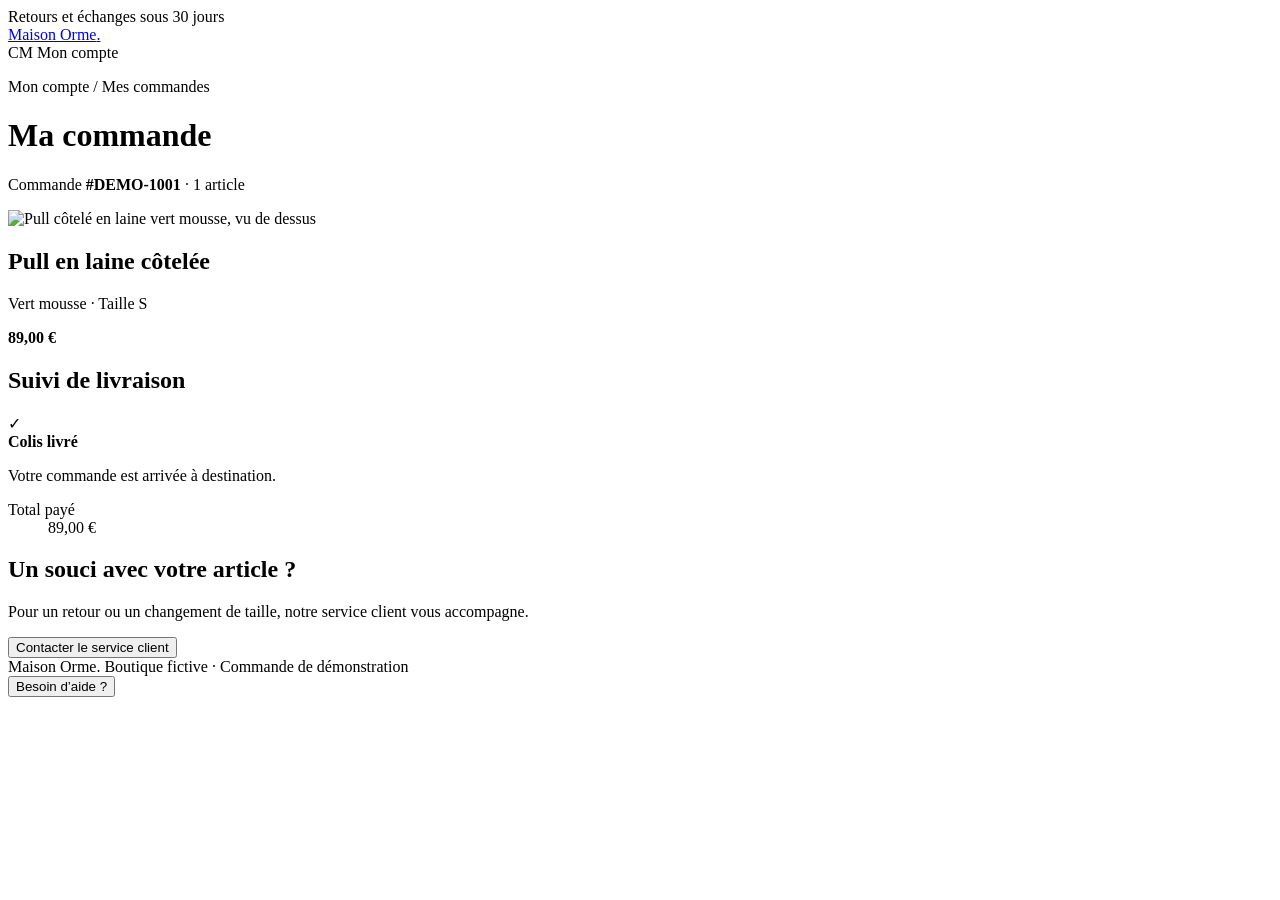
==== interface/index.html @ 3cd810bd "Ajouter la boutique SAV et son intégration LangSmith Studio" ====
<!doctype html>
<html lang="fr">
<head>
  <meta charset="utf-8">
  <meta name="viewport" content="width=device-width, initial-scale=1">
  <meta name="description" content="Retrouvez votre commande et contactez le service client de Maison Orme.">
  <title>Ma commande · Maison Orme</title>
  <link rel="stylesheet" href="/theme.css">
  <link rel="stylesheet" href="/boutique.css">
  <script src="/chat.js" defer></script>
</head>
<body id="accueil">
  <div class="announcement">Retours et échanges sous 30 jours</div>
  <header class="site-header">
    <div class="shell header-inner">
      <a class="wordmark" href="#accueil">Maison Orme<span>.</span></a>
      <div class="account"><span class="initials" aria-hidden="true">CM</span> <span>Mon compte</span></div>
    </div>
  </header>

  <main class="shell">
    <p class="breadcrumb">Mon compte <span aria-hidden="true">/</span> Mes commandes</p>
    <div class="order-heading">
      <h1>Ma commande</h1>
      <p>Commande <strong>#DEMO-1001</strong> <span class="separator" aria-hidden="true">·</span> 1 article</p>
    </div>

    <div class="order-layout">
      <article class="product" aria-labelledby="product-name">
        <div class="product-photo">
          <img src="/pull.webp" alt="Pull côtelé en laine vert mousse, vu de dessus" width="900" height="600">
        </div>
        <div class="product-info">
          <div>
            <h2 id="product-name">Pull en laine côtelée</h2>
            <p><span class="swatch" aria-hidden="true"></span> Vert mousse <span class="separator" aria-hidden="true">·</span> Taille S</p>
          </div>
          <strong class="price">89,00 €</strong>
        </div>
      </article>

      <aside class="order-sidebar" aria-label="Suivi et assistance">
        <section class="delivery">
          <h2>Suivi de livraison</h2>
          <div class="timeline">
            <span class="check" aria-hidden="true">✓</span>
            <div>
              <strong>Colis livré</strong>
              <p>Votre commande est arrivée à destination.</p>
            </div>
          </div>
          <dl class="order-total">
            <dt>Total payé</dt><dd>89,00 €</dd>
          </dl>
        </section>

        <section class="help">
          <h2>Un souci avec votre article ?</h2>
          <p>Pour un retour ou un changement de taille, notre service client vous accompagne.</p>
          <button class="contact" type="button" data-open-chat>Contacter le service client</button>
        </section>
      </aside>
    </div>
  </main>

  <footer class="site-footer">
    <div class="shell footer-inner">
      <span class="wordmark">Maison Orme<span>.</span></span>
      <span>Boutique fictive · Commande de démonstration</span>
    </div>
  </footer>

  <div class="chat">
    <section id="chat-panel" class="chat-panel" aria-labelledby="chat-title" hidden>
      <header class="chat-header">
        <span class="chat-avatar" aria-hidden="true">O.</span>
        <div class="chat-heading">
          <h2 id="chat-title">Service client</h2>
          <p>Maison Orme</p>
        </div>
        <button id="close-chat" class="icon-button" type="button" aria-label="Fermer le chat">×</button>
      </header>
      <div id="chat-log" class="chat-log" role="log" aria-live="polite" aria-relevant="additions text">
        <p class="message agent">Bonjour ! Je peux vous aider à retourner votre pull ou à l’échanger. Que souhaitez-vous faire ?</p>
      </div>
      <div id="chat-actions" class="chat-actions" aria-label="Réponses rapides"></div>
      <form id="chat-form" class="chat-form">
        <input id="chat-input" aria-label="Votre message" placeholder="Écrivez votre message…" maxlength="1000" autocomplete="off" required>
        <button id="send-chat" class="send-button" type="submit" aria-label="Envoyer">
          <span aria-hidden="true">↑</span>
        </button>
      </form>
    </section>
    <button type="button" class="chat-launcher" id="chat-launcher" aria-expanded="false" aria-controls="chat-panel">
      <span class="bubble-icon" aria-hidden="true"><i></i><i></i><i></i></span>
      <span>Besoin d’aide ?</span>
    </button>
  </div>
</body>
</html>
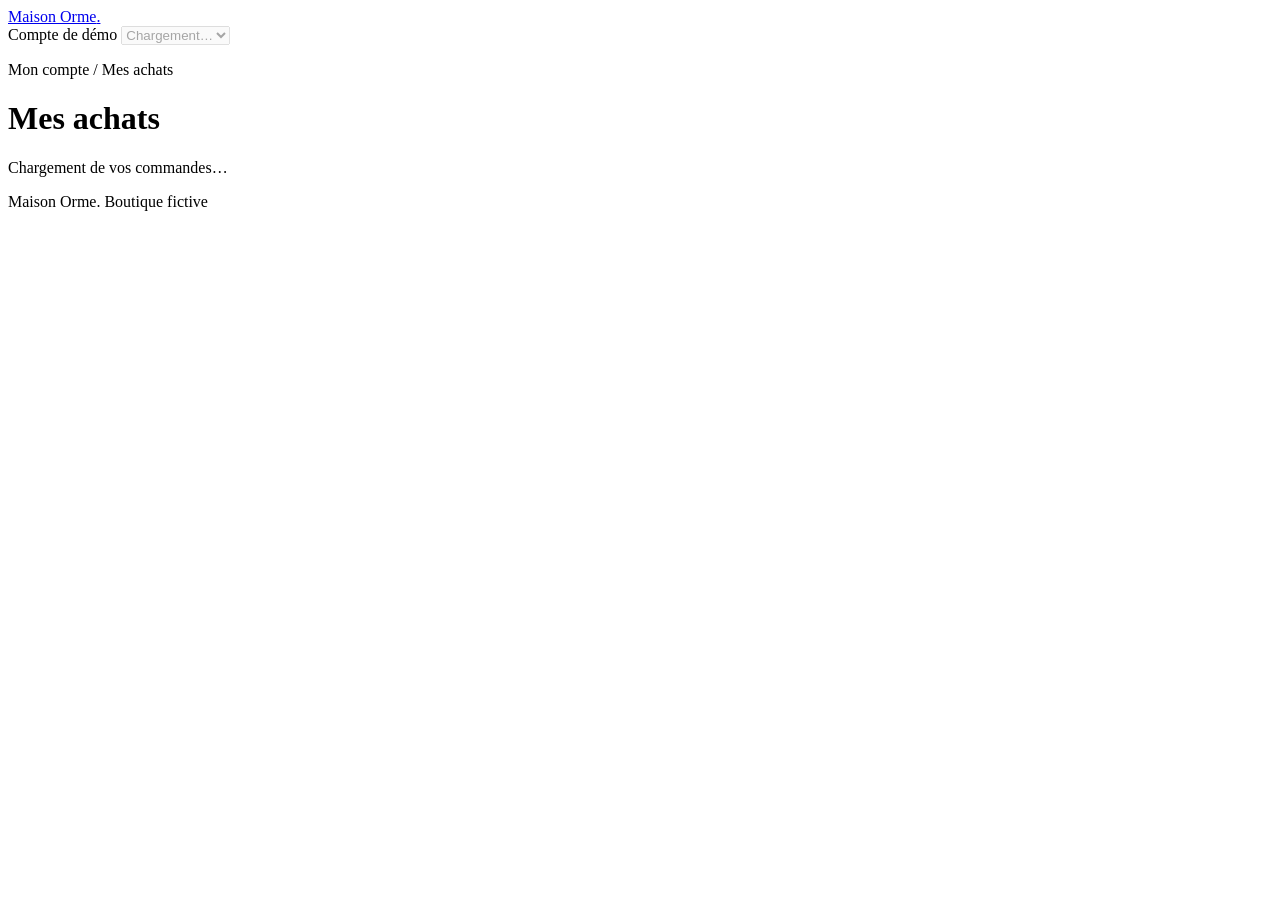
==== commit a3c203fb: "Étendre la boutique et le parcours SAV par commande" ====
--- a/interface/index.html
+++ b/interface/index.html
@@ -3,70 +3,37 @@
 <head>
   <meta charset="utf-8">
   <meta name="viewport" content="width=device-width, initial-scale=1">
-  <meta name="description" content="Retrouvez votre commande et contactez le service client de Maison Orme.">
-  <title>Ma commande · Maison Orme</title>
+  <meta name="description" content="Retrouvez vos achats et contactez le service client de Maison Orme.">
+  <title>Mes achats · Maison Orme</title>
   <link rel="stylesheet" href="/theme.css">
   <link rel="stylesheet" href="/boutique.css">
-  <script src="/chat.js" defer></script>
+  <script type="module" src="/achats.js"></script>
 </head>
 <body id="accueil">
-  <div class="announcement">Retours et échanges sous 30 jours</div>
   <header class="site-header">
     <div class="shell header-inner">
       <a class="wordmark" href="#accueil">Maison Orme<span>.</span></a>
-      <div class="account"><span class="initials" aria-hidden="true">CM</span> <span>Mon compte</span></div>
+      <div class="account">
+        <label for="customer">Compte de démo</label>
+        <select id="customer" disabled><option>Chargement…</option></select>
+      </div>
     </div>
   </header>
 
   <main class="shell">
-    <p class="breadcrumb">Mon compte <span aria-hidden="true">/</span> Mes commandes</p>
+    <p class="breadcrumb">Mon compte <span aria-hidden="true">/</span> Mes achats</p>
     <div class="order-heading">
-      <h1>Ma commande</h1>
-      <p>Commande <strong>#DEMO-1001</strong> <span class="separator" aria-hidden="true">·</span> 1 article</p>
+      <h1>Mes achats</h1>
+      <p id="orders-status" role="status">Chargement de vos commandes…</p>
     </div>
-
-    <div class="order-layout">
-      <article class="product" aria-labelledby="product-name">
-        <div class="product-photo">
-          <img src="/pull.webp" alt="Pull côtelé en laine vert mousse, vu de dessus" width="900" height="600">
-        </div>
-        <div class="product-info">
-          <div>
-            <h2 id="product-name">Pull en laine côtelée</h2>
-            <p><span class="swatch" aria-hidden="true"></span> Vert mousse <span class="separator" aria-hidden="true">·</span> Taille S</p>
-          </div>
-          <strong class="price">89,00 €</strong>
-        </div>
-      </article>
-
-      <aside class="order-sidebar" aria-label="Suivi et assistance">
-        <section class="delivery">
-          <h2>Suivi de livraison</h2>
-          <div class="timeline">
-            <span class="check" aria-hidden="true">✓</span>
-            <div>
-              <strong>Colis livré</strong>
-              <p>Votre commande est arrivée à destination.</p>
-            </div>
-          </div>
-          <dl class="order-total">
-            <dt>Total payé</dt><dd>89,00 €</dd>
-          </dl>
-        </section>
-
-        <section class="help">
-          <h2>Un souci avec votre article ?</h2>
-          <p>Pour un retour ou un changement de taille, notre service client vous accompagne.</p>
-          <button class="contact" type="button" data-open-chat>Contacter le service client</button>
-        </section>
-      </aside>
-    </div>
+    <button class="contact" id="retry-orders" type="button" hidden>Réessayer</button>
+    <ul id="orders" class="orders" aria-label="Historique des commandes"></ul>
   </main>
 
   <footer class="site-footer">
     <div class="shell footer-inner">
       <span class="wordmark">Maison Orme<span>.</span></span>
-      <span>Boutique fictive · Commande de démonstration</span>
+      <span>Boutique fictive</span>
     </div>
   </footer>
 
@@ -76,13 +43,15 @@
         <span class="chat-avatar" aria-hidden="true">O.</span>
         <div class="chat-heading">
           <h2 id="chat-title">Service client</h2>
-          <p>Maison Orme</p>
+          <p id="chat-order"></p>
         </div>
         <button id="close-chat" class="icon-button" type="button" aria-label="Fermer le chat">×</button>
       </header>
-      <div id="chat-log" class="chat-log" role="log" aria-live="polite" aria-relevant="additions text">
-        <p class="message agent">Bonjour ! Je peux vous aider à retourner votre pull ou à l’échanger. Que souhaitez-vous faire ?</p>
+      <div class="chat-product" hidden>
+        <label for="chat-product">Article concerné</label>
+        <select id="chat-product"></select>
       </div>
+      <div id="chat-log" class="chat-log" role="log" aria-live="polite" aria-relevant="additions text"></div>
       <div id="chat-actions" class="chat-actions" aria-label="Réponses rapides"></div>
       <form id="chat-form" class="chat-form">
         <input id="chat-input" aria-label="Votre message" placeholder="Écrivez votre message…" maxlength="1000" autocomplete="off" required>
@@ -91,10 +60,28 @@
         </button>
       </form>
     </section>
-    <button type="button" class="chat-launcher" id="chat-launcher" aria-expanded="false" aria-controls="chat-panel">
-      <span class="bubble-icon" aria-hidden="true"><i></i><i></i><i></i></span>
-      <span>Besoin d’aide ?</span>
-    </button>
   </div>
+  <template id="order-card">
+    <li class="order-card">
+      <div class="order-meta">
+        <p>Commande <strong class="order-id"></strong><span class="separator" aria-hidden="true">·</span><time></time></p>
+        <span class="order-state"></span>
+      </div>
+      <ul class="order-items" aria-label="Articles de la commande"></ul>
+      <div class="order-summary">
+        <p>Total <strong class="order-total price"></strong></p>
+        <button class="contact" type="button" aria-controls="chat-panel" aria-expanded="false">Contacter le SAV</button>
+      </div>
+    </li>
+  </template>
+  <template id="order-item">
+    <li class="order-item">
+      <div>
+        <strong class="product-name"></strong>
+        <p class="variant"></p>
+      </div>
+      <span class="price"></span>
+    </li>
+  </template>
 </body>
 </html>
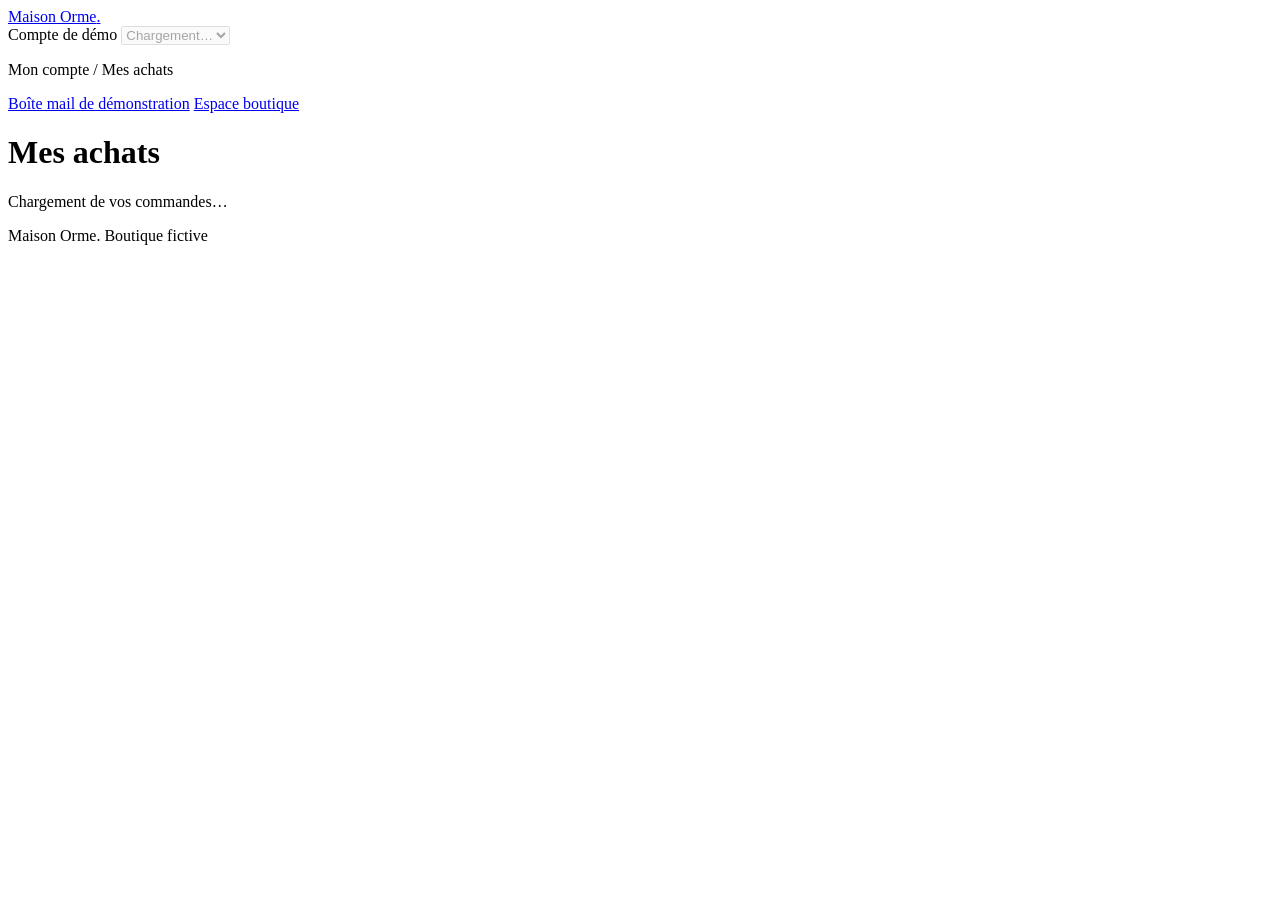
==== commit 3c40ea50: "Refondre le parcours SAV des commandes livrées" ====
--- a/interface/index.html
+++ b/interface/index.html
@@ -22,6 +22,10 @@
 
   <main class="shell">
     <p class="breadcrumb">Mon compte <span aria-hidden="true">/</span> Mes achats</p>
+    <nav class="sav-nav" aria-label="Démonstration SAV">
+      <a id="sav-mail" href="/sav/mail/CLI-001">Boîte mail de démonstration</a>
+      <a href="/boutique/sav">Espace boutique</a>
+    </nav>
     <div class="order-heading">
       <h1>Mes achats</h1>
       <p id="orders-status" role="status">Chargement de vos commandes…</p>
@@ -47,10 +51,6 @@
         </div>
         <button id="close-chat" class="icon-button" type="button" aria-label="Fermer le chat">×</button>
       </header>
-      <div class="chat-product" hidden>
-        <label for="chat-product">Article concerné</label>
-        <select id="chat-product"></select>
-      </div>
       <div id="chat-log" class="chat-log" role="log" aria-live="polite" aria-relevant="additions text"></div>
       <div id="chat-actions" class="chat-actions" aria-label="Réponses rapides"></div>
       <form id="chat-form" class="chat-form">
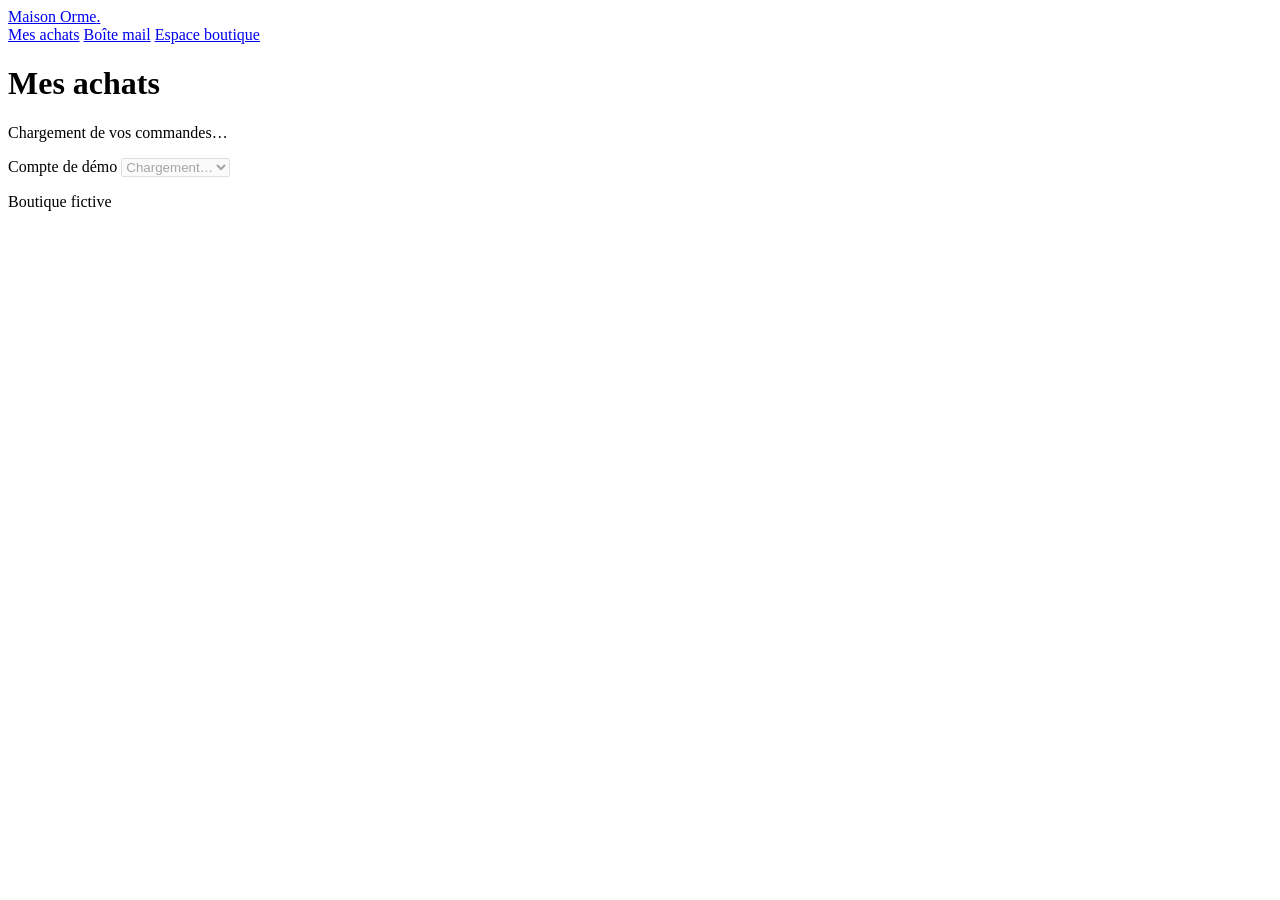
==== commit 19714f12: "Adopter un style sombre et minimaliste pour la démo SAV" ====
--- a/interface/index.html
+++ b/interface/index.html
@@ -9,26 +9,28 @@
   <link rel="stylesheet" href="/boutique.css">
   <script type="module" src="/achats.js"></script>
 </head>
-<body id="accueil">
+<body>
   <header class="site-header">
     <div class="shell header-inner">
-      <a class="wordmark" href="#accueil">Maison Orme<span>.</span></a>
-      <div class="account">
-        <label for="customer">Compte de démo</label>
-        <select id="customer" disabled><option>Chargement…</option></select>
-      </div>
+      <a class="wordmark" href="/mes-achats">Maison Orme<span>.</span></a>
+      <nav class="site-nav" aria-label="Navigation">
+        <a href="/mes-achats" aria-current="page">Mes achats</a>
+        <a id="sav-mail" href="/sav/mail/CLI-001">Boîte mail</a>
+        <a href="/boutique/sav">Espace boutique</a>
+      </nav>
     </div>
   </header>
 
   <main class="shell">
-    <p class="breadcrumb">Mon compte <span aria-hidden="true">/</span> Mes achats</p>
-    <nav class="sav-nav" aria-label="Démonstration SAV">
-      <a id="sav-mail" href="/sav/mail/CLI-001">Boîte mail de démonstration</a>
-      <a href="/boutique/sav">Espace boutique</a>
-    </nav>
-    <div class="order-heading">
-      <h1>Mes achats</h1>
-      <p id="orders-status" role="status">Chargement de vos commandes…</p>
+    <div class="page-heading purchase-heading">
+      <div>
+        <h1>Mes achats</h1>
+        <p id="orders-status" role="status">Chargement de vos commandes…</p>
+      </div>
+      <div class="account">
+        <label for="customer">Compte de démo</label>
+        <select class="control" id="customer" disabled><option>Chargement…</option></select>
+      </div>
     </div>
     <button class="contact" id="retry-orders" type="button" hidden>Réessayer</button>
     <ul id="orders" class="orders" aria-label="Historique des commandes"></ul>
@@ -36,7 +38,6 @@
 
   <footer class="site-footer">
     <div class="shell footer-inner">
-      <span class="wordmark">Maison Orme<span>.</span></span>
       <span>Boutique fictive</span>
     </div>
   </footer>
@@ -44,7 +45,6 @@
   <div class="chat">
     <section id="chat-panel" class="chat-panel" aria-labelledby="chat-title" hidden>
       <header class="chat-header">
-        <span class="chat-avatar" aria-hidden="true">O.</span>
         <div class="chat-heading">
           <h2 id="chat-title">Service client</h2>
           <p id="chat-order"></p>
@@ -54,8 +54,8 @@
       <div id="chat-log" class="chat-log" role="log" aria-live="polite" aria-relevant="additions text"></div>
       <div id="chat-actions" class="chat-actions" aria-label="Réponses rapides"></div>
       <form id="chat-form" class="chat-form">
-        <input id="chat-input" aria-label="Votre message" placeholder="Écrivez votre message…" maxlength="1000" autocomplete="off" required>
-        <button id="send-chat" class="send-button" type="submit" aria-label="Envoyer">
+        <input class="control" id="chat-input" aria-label="Votre message" placeholder="Écrivez votre message…" maxlength="1000" autocomplete="off" required>
+        <button id="send-chat" class="contact send-button" type="submit" aria-label="Envoyer">
           <span aria-hidden="true">↑</span>
         </button>
       </form>
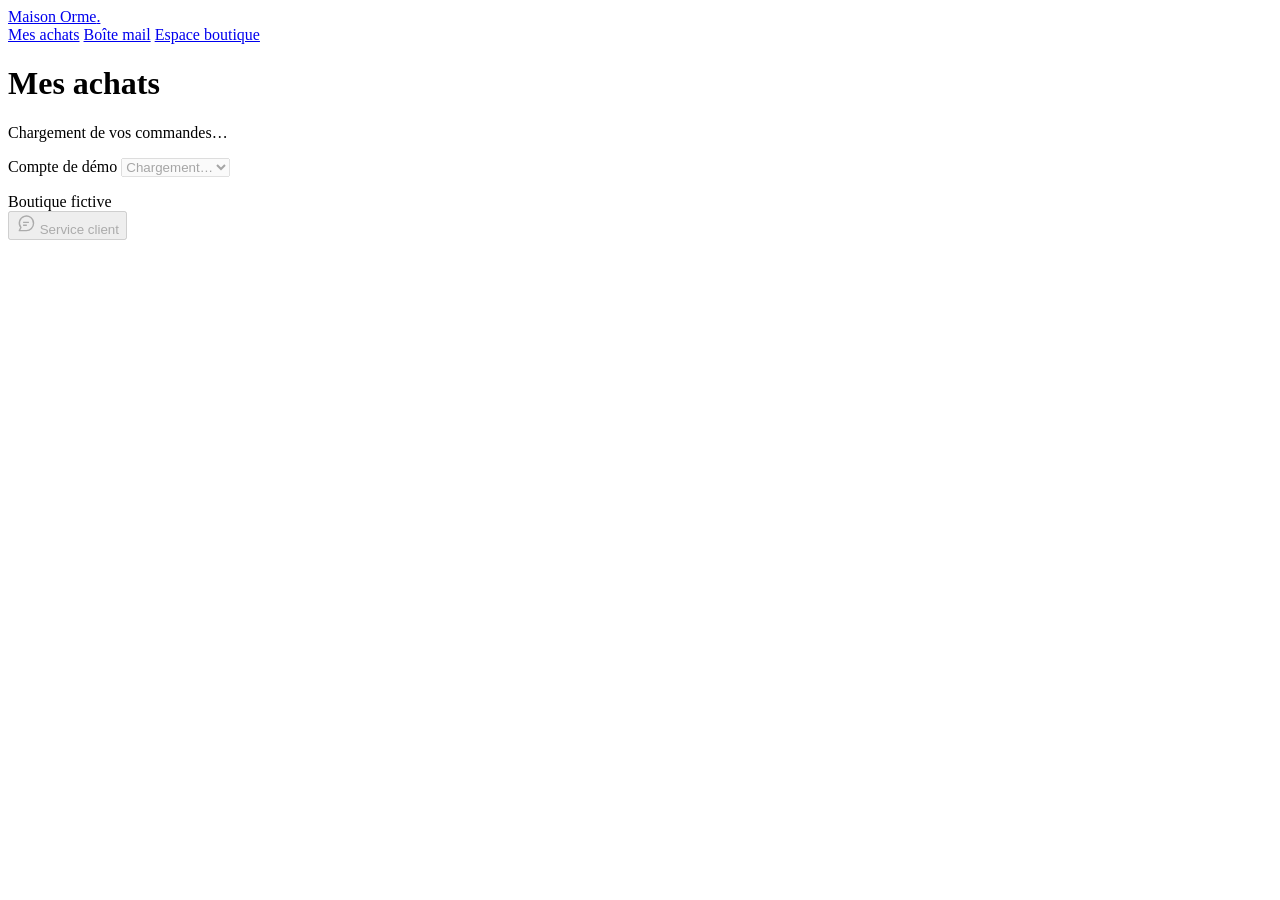
==== commit af7af761: "Passer le workflow SAV en anglais et migrer les anciens checkpoints Renomme les nœuds, clés d'état e" ====
--- a/interface/index.html
+++ b/interface/index.html
@@ -6,17 +6,17 @@
   <meta name="description" content="Retrouvez vos achats et contactez le service client de Maison Orme.">
   <title>Mes achats · Maison Orme</title>
   <link rel="stylesheet" href="/theme.css">
-  <link rel="stylesheet" href="/boutique.css">
-  <script type="module" src="/achats.js"></script>
+  <link rel="stylesheet" href="/shop.css">
+  <script type="module" src="/orders.js"></script>
 </head>
 <body>
   <header class="site-header">
     <div class="shell header-inner">
-      <a class="wordmark" href="/mes-achats">Maison Orme<span>.</span></a>
+      <a class="wordmark" href="/orders">Maison Orme<span>.</span></a>
       <nav class="site-nav" aria-label="Navigation">
-        <a href="/mes-achats" aria-current="page">Mes achats</a>
-        <a id="sav-mail" href="/sav/mail/CLI-001">Boîte mail</a>
-        <a href="/boutique/sav">Espace boutique</a>
+        <a href="/orders" aria-current="page">Mes achats</a>
+        <a id="support-mailbox" href="/support/mailbox/CLI-001">Boîte mail</a>
+        <a href="/shop/support">Espace boutique</a>
       </nav>
     </div>
   </header>
@@ -43,16 +43,22 @@
   </footer>
 
   <div class="chat">
+    <button id="open-chat" class="chat-launcher" type="button" aria-controls="chat-panel" aria-expanded="false" disabled>
+      <svg aria-hidden="true" width="20" height="20" viewBox="0 0 24 24" fill="none" stroke="currentColor" stroke-width="1.65" stroke-linejoin="round">
+        <path d="M21 11.5a8.5 8.5 0 0 1-8.5 8.5H4l1.9-3.8a8.5 8.5 0 1 1 15.1-4.7Z"/>
+        <path d="M8.5 10h7M8.5 13.5H13"/>
+      </svg>
+      Service client
+    </button>
     <section id="chat-panel" class="chat-panel" aria-labelledby="chat-title" hidden>
       <header class="chat-header">
         <div class="chat-heading">
           <h2 id="chat-title">Service client</h2>
-          <p id="chat-order"></p>
+          <p id="chat-customer"></p>
         </div>
         <button id="close-chat" class="icon-button" type="button" aria-label="Fermer le chat">×</button>
       </header>
       <div id="chat-log" class="chat-log" role="log" aria-live="polite" aria-relevant="additions text"></div>
-      <div id="chat-actions" class="chat-actions" aria-label="Réponses rapides"></div>
       <form id="chat-form" class="chat-form">
         <input class="control" id="chat-input" aria-label="Votre message" placeholder="Écrivez votre message…" maxlength="1000" autocomplete="off" required>
         <button id="send-chat" class="contact send-button" type="submit" aria-label="Envoyer">
@@ -70,7 +76,6 @@
       <ul class="order-items" aria-label="Articles de la commande"></ul>
       <div class="order-summary">
         <p>Total <strong class="order-total price"></strong></p>
-        <button class="contact" type="button" aria-controls="chat-panel" aria-expanded="false">Contacter le SAV</button>
       </div>
     </li>
   </template>
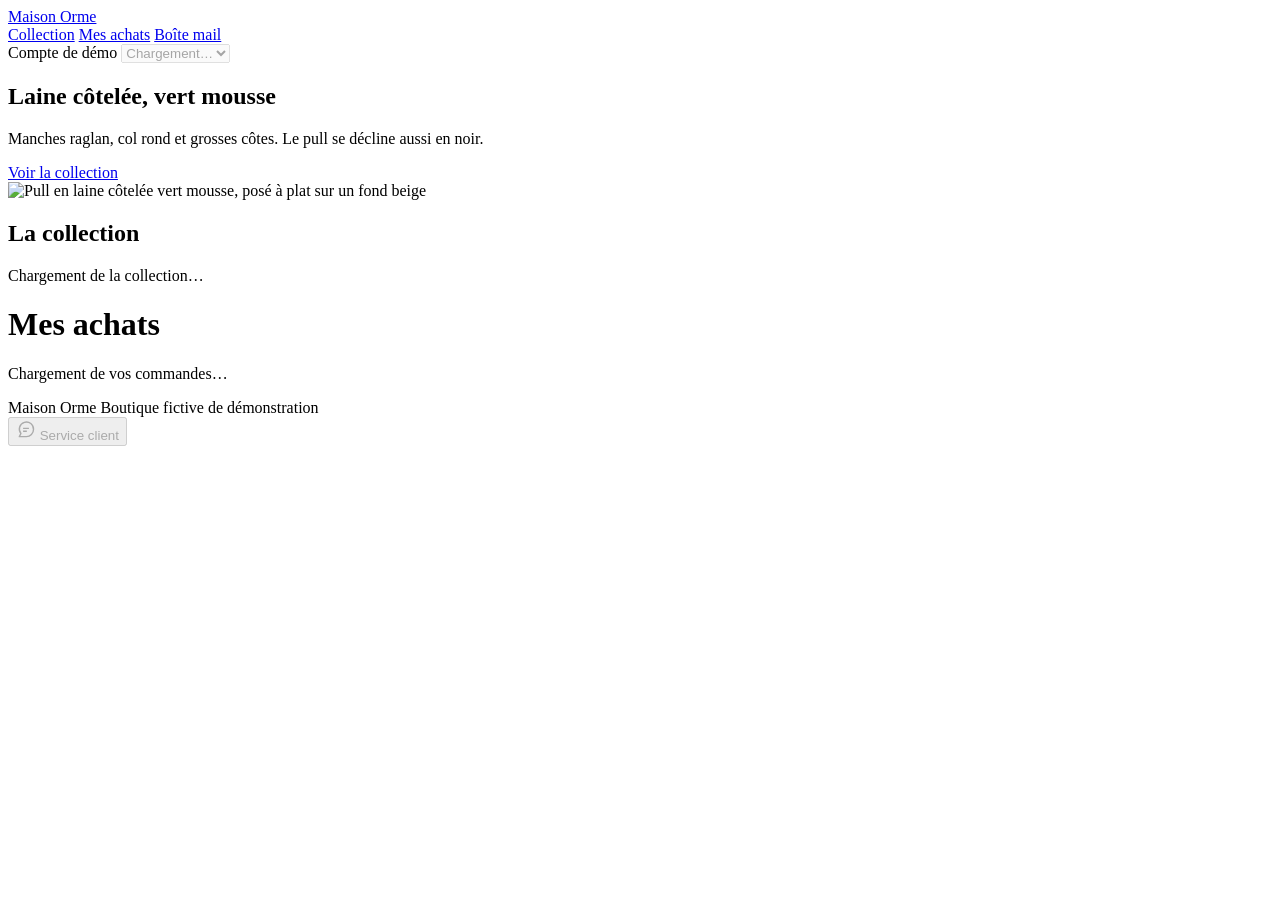
==== commit 92000dc5: "Faire confirmer la demande SAV par le client et refondre la démo Graphe : - validate_request récapit" ====
--- a/interface/index.html
+++ b/interface/index.html
@@ -3,42 +3,67 @@
 <head>
   <meta charset="utf-8">
   <meta name="viewport" content="width=device-width, initial-scale=1">
-  <meta name="description" content="Retrouvez vos achats et contactez le service client de Maison Orme.">
-  <title>Mes achats · Maison Orme</title>
+  <meta name="description" content="Découvrez la collection, retrouvez vos achats et contactez le service client de Maison Orme.">
+  <title>Collection · Maison Orme</title>
+  <script>document.documentElement.dataset.view = location.pathname === "/orders" ? "orders" : "collection";</script>
+  <link rel="stylesheet" href="https://fonts.googleapis.com/css2?family=Jost:wght@300..600&display=swap">
   <link rel="stylesheet" href="/theme.css">
   <link rel="stylesheet" href="/shop.css">
+  <script type="module" src="/catalogue.js"></script>
   <script type="module" src="/orders.js"></script>
 </head>
 <body>
   <header class="site-header">
     <div class="shell header-inner">
-      <a class="wordmark" href="/orders">Maison Orme<span>.</span></a>
+      <a class="wordmark" href="/" data-view="collection">Maison Orme</a>
       <nav class="site-nav" aria-label="Navigation">
-        <a href="/orders" aria-current="page">Mes achats</a>
+        <a href="/" data-view="collection">Collection</a>
+        <a href="/orders" data-view="orders">Mes achats</a>
         <a id="support-mailbox" href="/support/mailbox/CLI-001">Boîte mail</a>
-        <a href="/shop/support">Espace boutique</a>
       </nav>
-    </div>
-  </header>
-
-  <main class="shell">
-    <div class="page-heading purchase-heading">
-      <div>
-        <h1>Mes achats</h1>
-        <p id="orders-status" role="status">Chargement de vos commandes…</p>
-      </div>
       <div class="account">
         <label for="customer">Compte de démo</label>
         <select class="control" id="customer" disabled><option>Chargement…</option></select>
       </div>
     </div>
-    <button class="contact" id="retry-orders" type="button" hidden>Réessayer</button>
-    <ul id="orders" class="orders" aria-label="Historique des commandes"></ul>
+  </header>
+
+  <main class="storefront">
+    <div id="collection-view">
+      <section class="hero" aria-labelledby="hero-title">
+        <div class="hero-text">
+          <h1 id="hero-title">Laine côtelée, vert mousse</h1>
+          <p>Manches raglan, col rond et grosses côtes. Le pull se décline aussi en noir.</p>
+          <a class="button" href="#collection">Voir la collection</a>
+        </div>
+        <img class="hero-photo" src="/pull.webp" width="1350" height="900" alt="Pull en laine côtelée vert mousse, posé à plat sur un fond beige">
+      </section>
+
+      <section class="shell collection" id="collection" aria-labelledby="collection-title">
+        <div class="collection-heading">
+          <h2 id="collection-title">La collection</h2>
+          <p id="collection-status" role="status">Chargement de la collection…</p>
+        </div>
+        <div id="filters" class="filters" role="group" aria-label="Filtrer par catégorie"></div>
+        <button class="button" id="retry-collection" type="button" hidden>Réessayer</button>
+        <ul id="products" class="products"></ul>
+      </section>
+    </div>
+
+    <div class="shell" id="orders-view">
+      <div class="page-heading">
+        <h1>Mes achats</h1>
+        <p id="orders-status" role="status">Chargement de vos commandes…</p>
+      </div>
+      <button class="button" id="retry-orders" type="button" hidden>Réessayer</button>
+      <ul id="orders" class="orders" aria-label="Historique des commandes"></ul>
+    </div>
   </main>
 
   <footer class="site-footer">
     <div class="shell footer-inner">
-      <span>Boutique fictive</span>
+      <span class="wordmark">Maison Orme</span>
+      <span>Boutique fictive de démonstration</span>
     </div>
   </footer>
 
@@ -61,7 +86,7 @@
       <div id="chat-log" class="chat-log" role="log" aria-live="polite" aria-relevant="additions text"></div>
       <form id="chat-form" class="chat-form">
         <input class="control" id="chat-input" aria-label="Votre message" placeholder="Écrivez votre message…" maxlength="1000" autocomplete="off" required>
-        <button id="send-chat" class="contact send-button" type="submit" aria-label="Envoyer">
+        <button id="send-chat" class="send-button" type="submit" aria-label="Envoyer">
           <span aria-hidden="true">↑</span>
         </button>
       </form>
@@ -81,12 +106,27 @@
   </template>
   <template id="order-item">
     <li class="order-item">
-      <div>
+      <span class="order-visual"></span>
+      <div class="order-text">
         <strong class="product-name"></strong>
         <p class="variant"></p>
       </div>
       <span class="price"></span>
     </li>
   </template>
+  <template id="product-card">
+    <li class="product">
+      <div class="product-visual"></div>
+      <div class="product-title">
+        <h3 class="product-name"></h3>
+        <span class="price"></span>
+      </div>
+      <p class="product-color" aria-live="polite"></p>
+      <div class="product-options">
+        <div class="swatches" role="group" aria-label="Coloris"></div>
+        <ul class="product-sizes" aria-label="Tailles"></ul>
+      </div>
+    </li>
+  </template>
 </body>
 </html>
